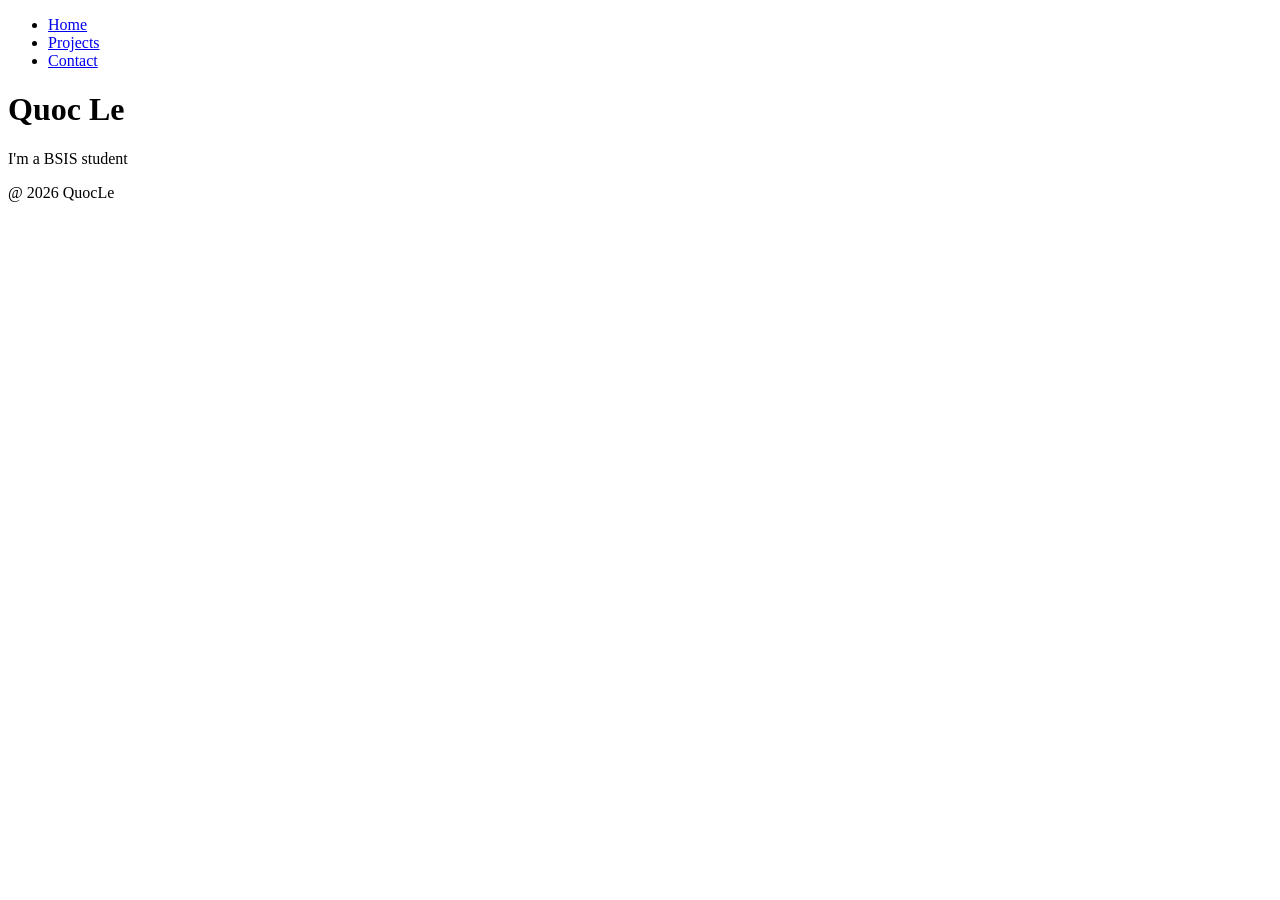
==== index.html @ c0b491ed "First HTML portfolio" ====
<!DOCTYPE html>
<html lang="en">
<head>
    <meta charset="UTF-8">
    <title>QuocLe - Home</title>
</head>
<body>
    <header>
        <nav>
            <ul>
                <li><a href="index.html">Home</a></li>
                <li><a href="projects.html">Projects</a></li>
                <li><a href="contact.html">Contact</a></li>
            </ul>
        </nav>
    </header>
    <main>
        <h1>Quoc Le</h1>
        <p>I'm a BSIS student</p>
    </main>
    <footer>
        <p>@ 2026 QuocLe</p>
    </footer>
</body>
</html>
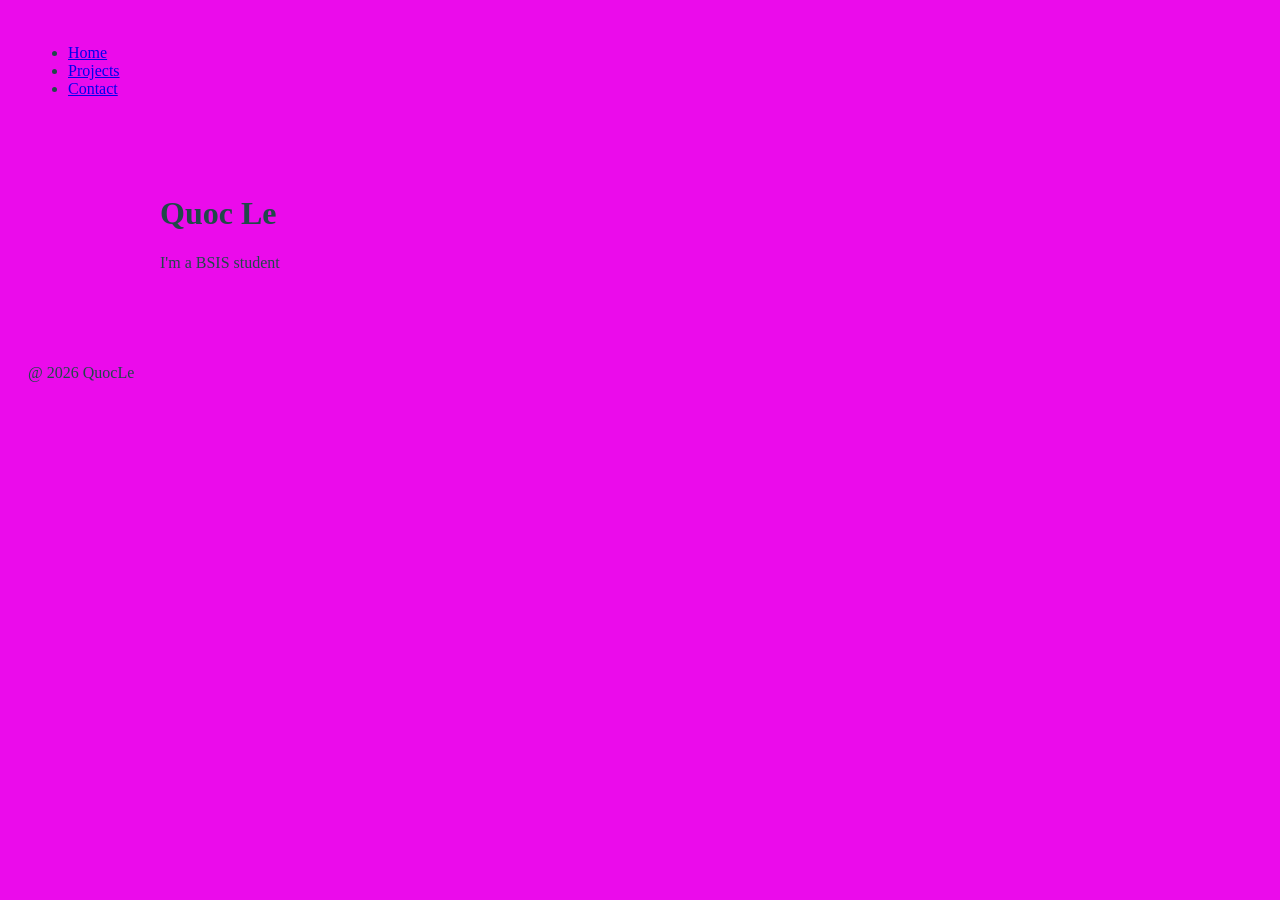
==== commit 35e0d74c: "Add project cards and Flexbox layout" ====
--- a/index.html
+++ b/index.html
@@ -1,9 +1,12 @@
 <!DOCTYPE html>
 <html lang="en">
+
 <head>
     <meta charset="UTF-8">
     <title>QuocLe - Home</title>
+    <link rel="stylesheet" href="css/style.css">
 </head>
+
 <body>
     <header>
         <nav>
@@ -15,11 +18,14 @@
         </nav>
     </header>
     <main>
+        <div class="container">
         <h1>Quoc Le</h1>
         <p>I'm a BSIS student</p>
+        </div>
     </main>
     <footer>
         <p>@ 2026 QuocLe</p>
     </footer>
 </body>
+
 </html>
--- a/css/style.css
+++ b/css/style.css
@@ -0,0 +1,36 @@
+body {
+    background-color: rgb(235, 11, 235);
+    color: rgb(32, 73, 73);
+    font-family: 'Times New Roman', Times, serif;
+}
+
+header {
+    padding: 20px;
+    margin-bottom: 20px ;
+}
+
+main {
+    padding: 20px;
+}
+footer {
+    padding: 20px;
+    margin-top: 20px;
+}
+
+.container{
+    max-width: 960px;
+    margin:0 auto;
+}
+
+.project-gallery{
+    display: flex;
+    flex-wrap: wrap;
+    gap: 20px;
+}
+.project-card{
+    border: 3px,solid;
+    border-radius: 1%;
+    box-shadow: 5px 10px 10px;
+    padding: 20px;
+    flex: 1 1 250px;
+}
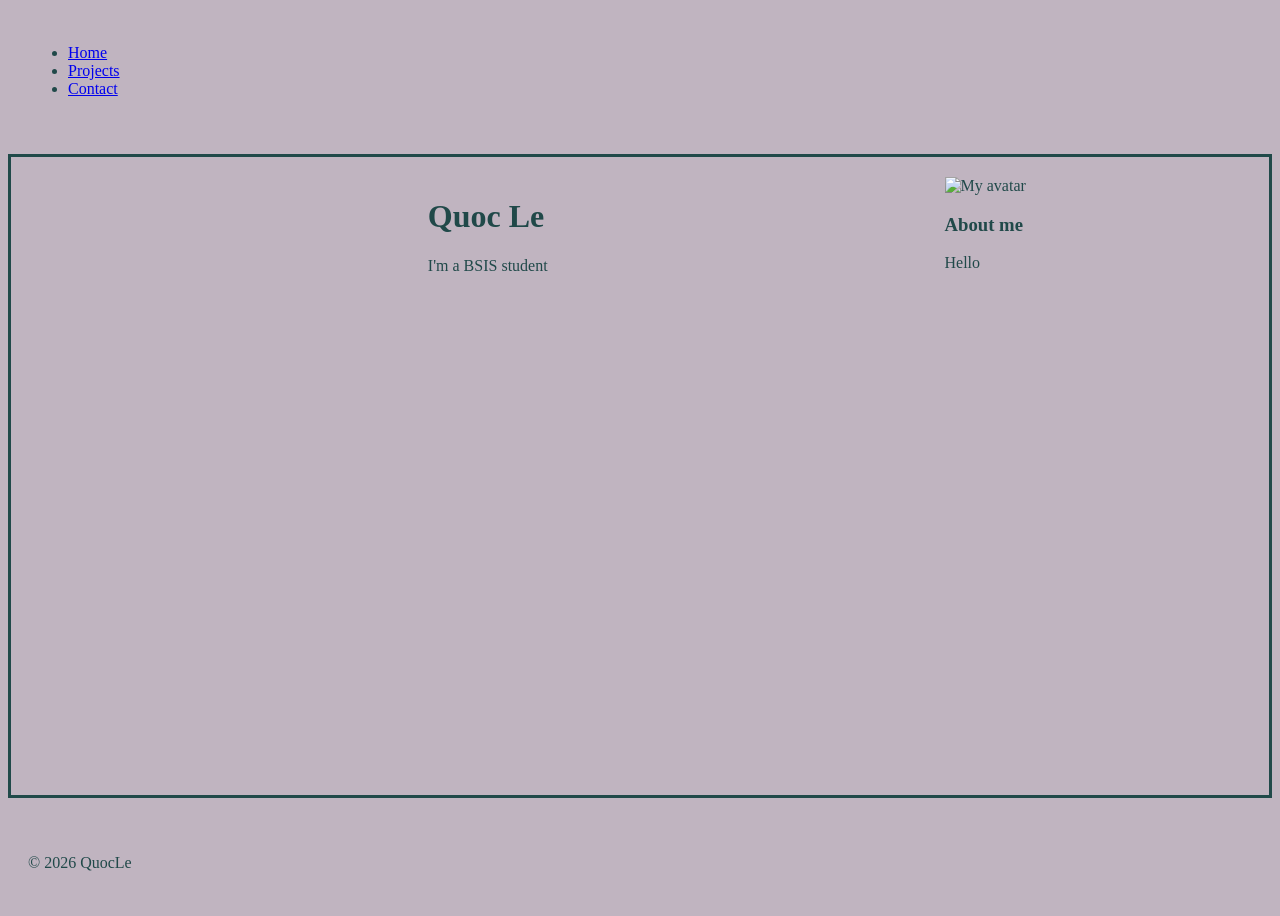
==== commit 580630a8: "Add CSS Grid layout and responsive page structure" ====
--- a/index.html
+++ b/index.html
@@ -8,24 +8,35 @@
 </head>
 
 <body>
-    <header>
-        <nav>
-            <ul>
-                <li><a href="index.html">Home</a></li>
-                <li><a href="projects.html">Projects</a></li>
-                <li><a href="contact.html">Contact</a></li>
-            </ul>
-        </nav>
-    </header>
-    <main>
-        <div class="container">
-        <h1>Quoc Le</h1>
-        <p>I'm a BSIS student</p>
-        </div>
-    </main>
-    <footer>
-        <p>@ 2026 QuocLe</p>
-    </footer>
+    <div class="grid-container">
+        <header>
+            <nav>
+                <ul>
+                    <li><a href="index.html">Home</a></li>
+                    <li><a href="projects.html">Projects</a></li>
+                    <li><a href="contact.html">Contact</a></li>
+                </ul>
+            </nav>
+        </header>
+        <main>
+
+            <div class="container">
+                <h1>Quoc Le</h1>
+                <p>I'm a BSIS student</p>
+            </div>
+            <aside>
+                <img src="https://placehold.co/200x400/000000/FFFFFF/png" alt="My avatar">
+                <h3>About me</h3>
+                <p>Hello</p>
+            </aside>
+
+        </main>
+
+
+        <footer>
+            <p>&copy; 2026 QuocLe</p>
+        </footer>
+    </div>
 </body>
 
 </html>
--- a/css/style.css
+++ b/css/style.css
@@ -1,36 +1,83 @@
 body {
-    background-color: rgb(235, 11, 235);
+    background-color: rgb(192, 180, 192);
     color: rgb(32, 73, 73);
     font-family: 'Times New Roman', Times, serif;
 }
 
 header {
     padding: 20px;
-    margin-bottom: 20px ;
+    margin-bottom: 20px;
 }
 
 main {
     padding: 20px;
 }
+
 footer {
     padding: 20px;
     margin-top: 20px;
 }
 
-.container{
+.container {
     max-width: 960px;
-    margin:0 auto;
+    margin: 0 auto;
+    grid-area: cs1;
+    
 }
 
-.project-gallery{
+.project-gallery {
     display: flex;
     flex-wrap: wrap;
     gap: 20px;
 }
-.project-card{
-    border: 3px,solid;
+
+.project-card {
+    border: 3px solid #000;
     border-radius: 1%;
     box-shadow: 5px 10px 10px;
     padding: 20px;
     flex: 1 1 250px;
+}
+
+.grid-container {
+    display: grid;
+    grid-template-rows: auto 1fr auto;
+    min-height: 100vh;
+    grid-template-areas:
+        "head "
+        "main "
+        "foot ";
+
+}
+
+main {
+    display: grid;
+    grid-template-columns: 3fr 1fr;
+    border: solid;
+    grid-template-areas:
+        "cs1 aside";
+
+}
+
+header {
+    grid-area: head;
+}
+
+main {
+    grid-area: main;
+
+}
+
+footer {
+    grid-area: foot;
+}
+
+aside {
+    grid-area: aside;
+    
+}
+
+.no-aside .container {
+   
+    grid-column: 1/3;
 }
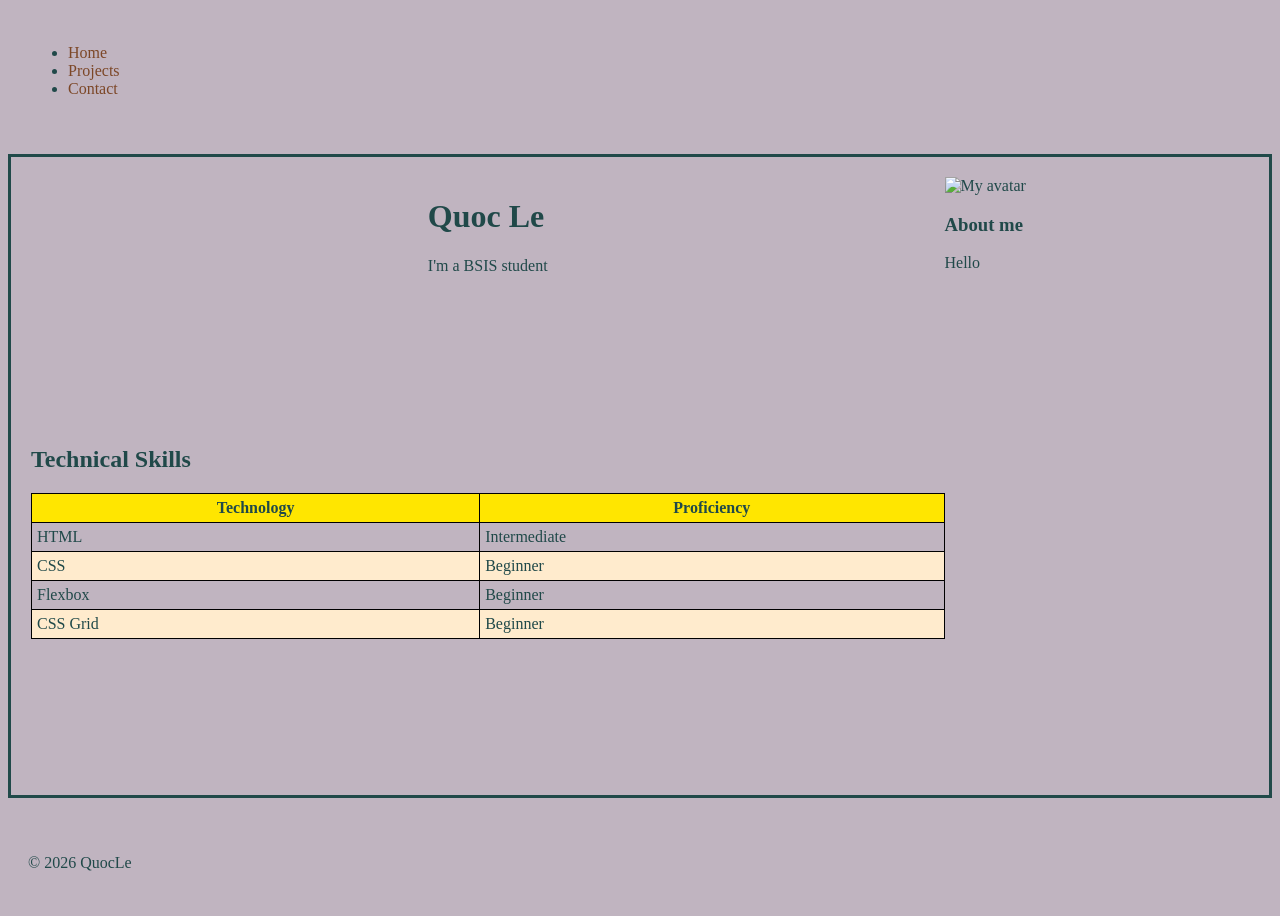
==== commit 3873a07e: "Add image hover effects and technical skills table" ====
--- a/index.html
+++ b/index.html
@@ -19,7 +19,35 @@
             </nav>
         </header>
         <main>
-
+            <section>
+                <h2>Technical Skills</h2>
+                <table>
+                    <thead>
+                        <tr>
+                            <th>Technology</th>
+                            <th>Proficiency</th>
+                        </tr>
+                    </thead>
+                    <tbody>
+                        <tr>
+                            <td>HTML</td>
+                            <td>Intermediate</td>
+                        </tr>
+                        <tr>
+                            <td>CSS</td>
+                            <td>Beginner</td>
+                        </tr>
+                        <tr>
+                            <td>Flexbox</td>
+                            <td>Beginner</td>
+                        </tr>
+                        <tr>
+                            <td>CSS Grid</td>
+                            <td>Beginner</td>
+                        </tr>
+                    </tbody>
+                </table>
+            </section>
             <div class="container">
                 <h1>Quoc Le</h1>
                 <p>I'm a BSIS student</p>
--- a/css/style.css
+++ b/css/style.css
@@ -22,7 +22,7 @@
     max-width: 960px;
     margin: 0 auto;
     grid-area: cs1;
-    
+
 }
 
 .project-gallery {
@@ -37,6 +37,9 @@
     box-shadow: 5px 10px 10px;
     padding: 20px;
     flex: 1 1 250px;
+}
+.project-card img {
+    width: 100%;
 }
 
 .grid-container {
@@ -74,10 +77,102 @@
 
 aside {
     grid-area: aside;
-    
+
 }
 
 .no-aside .container {
-   
+
     grid-column: 1/3;
-}+}
+
+form {
+    max-width: 600px;
+    margin: 0 auto;
+}
+
+input,
+textarea {
+    width: 100%;
+    padding: 10px;
+    margin-top: 10px;
+    box-sizing: border-box;
+}
+
+button {
+    width: 100%;
+    padding: 15px;
+    background-color: rgb(88, 77, 182);
+    color: white;
+    border: none;
+    cursor: pointer;
+    transition: background-color 0.3s ease, transform 0.3s ease;
+
+}
+
+button:hover {
+    background-color: rgb(77, 167, 167);
+    transform: scale(1.05);
+
+}
+
+nav a {
+    color: rgb(124, 71, 39);
+    text-decoration: none;
+    cursor: pointer;
+    transition: color 0.3s ease;
+    display: inline-block;
+
+}
+nav a:hover {
+    color:aliceblue;
+    transform: scale(1.05);
+}
+/*--------------------------------------------------------------  */
+/* For project card 1 */
+.img-container{
+    position: relative;
+    overflow: hidden;
+    
+}
+.img-overlay{
+    position: absolute;
+    top:0;
+    left: 0;
+    width: 100%;
+    height: 100%;
+    background-color: rgba(58, 152, 165, 0.473);
+    display: flex;
+    justify-content: center;
+    align-items: center;
+    opacity: 0;
+    transition: opacity 0.3s ease;
+    color: rgb(6, 214, 221);
+}
+.img-container:hover .img-overlay{
+    opacity: 1;
+}
+.img-container:hover img{
+    transform: scale(1.05);
+}
+.img-container img{
+    transition: transform 0.3s ease;
+}
+/* Project card 1 ends here */
+/*--------------------------------------------------------------  */
+/* For table */
+table{
+    width:100%;
+    border: 1px solid black;
+    border-collapse:collapse ;
+}
+table thead{
+    background-color: rgb(255, 230, 0);
+}
+td, th{
+    padding: 5px;
+    border: 1px solid black;
+}
+tbody tr:nth-child(even){
+    background-color: blanchedalmond;
+}
+/* Table ends here */
